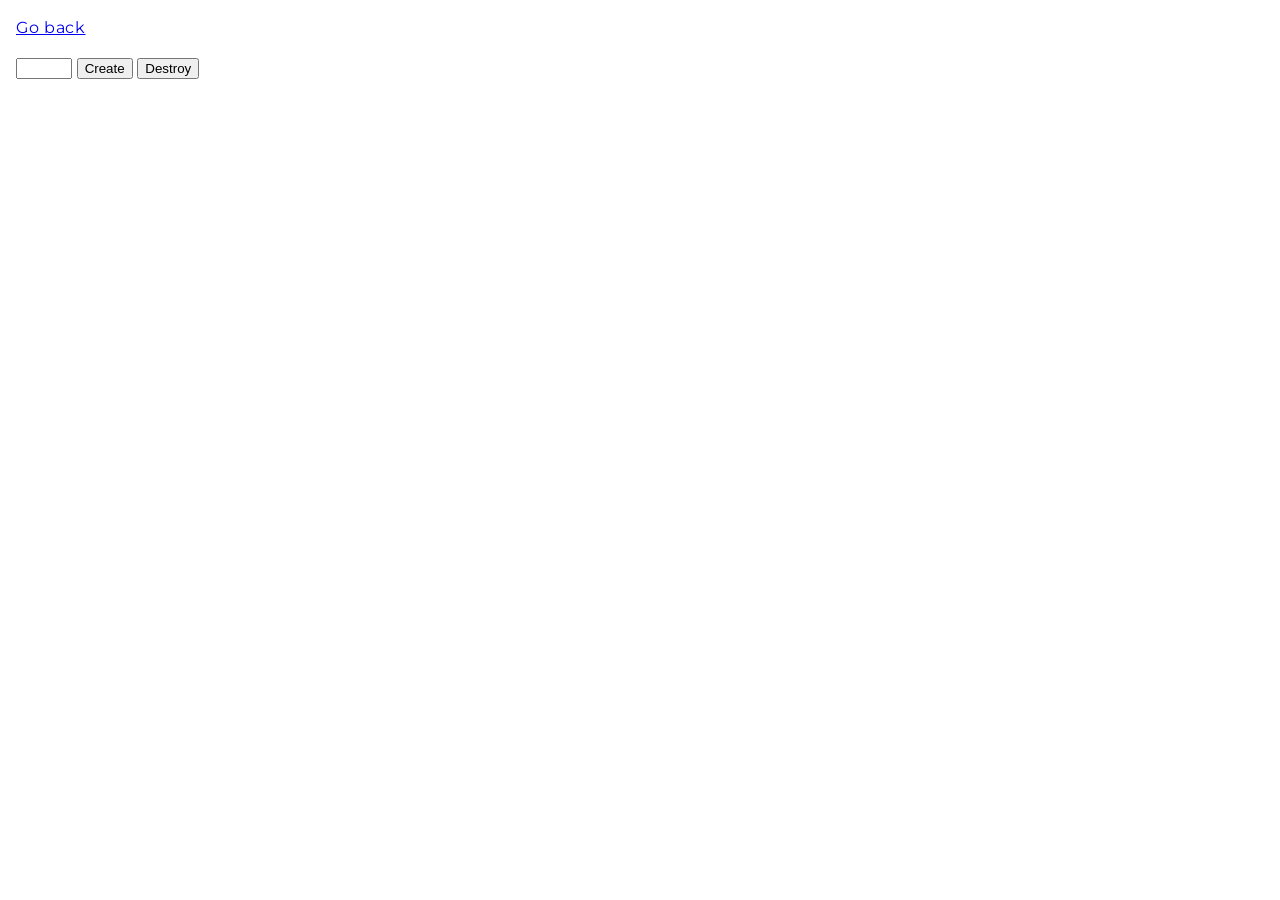
==== task-6.html @ 8bb232a1 "task1" ====
<!DOCTYPE html>
<html lang="en">
  <head>
    <meta charset="UTF-8" />
    <meta http-equiv="X-UA-Compatible" content="IE=edge" />
    <meta name="viewport" content="width=device-width, initial-scale=1.0" />
    <title>Task 6</title>
    <link rel="preconnect" href="https://fonts.googleapis.com" />
    <link rel="preconnect" href="https://fonts.gstatic.com" crossorigin />
    <link
      href="https://fonts.googleapis.com/css2?family=Montserrat:wght@400;500;600&display=swap"
      rel="stylesheet"
    />
    <link rel="stylesheet" href="css/common.css" />
  </head>
  <body>
    <p><a href="index.html">Go back</a></p>

    <div id="controls">
      <input type="number" min="1" max="100" step="1" />
      <button type="button" data-create>Create</button>
      <button type="button" data-destroy>Destroy</button>
    </div>

    <div id="boxes"></div>

    <script src="./js/task-6.js" type="module"></script>
  </body>
</html>
---- css/common.css ----
* {
  box-sizing: border-box;
}

body {
  margin: 16px;
  font-family: "Montserrat", -apple-system, BlinkMacSystemFont, "Segoe UI",
    Roboto, Oxygen, Ubuntu, Cantarell, "Open Sans", "Helvetica Neue", sans-serif;
  -webkit-font-smoothing: antialiased;
  -moz-osx-font-smoothing: grayscale;
  background-color: #ffffff;
  color: #212121;
  line-height: 1.5;
  letter-spacing: 0.04em;
}

h2 {
  margin: 0;
  font-weight: 600;
  line-height: 1.33334;
  letter-spacing: 0.04em;
}
ul {
  list-style-type: none;
  margin: 0;
  padding: 0;
}

#categories {
  display: inline-flex;
  padding: 24px;
  flex-direction: column;
  align-items: flex-start;
  gap: 24px;
}

.item {
  display: flex;
  padding: 16px;
  flex-direction: column;
  align-items: flex-start;
  gap: 16px;
  border-radius: 8px;
  background: #f6f6fe;
}

.item-list {
  display: flex;
  flex-direction: column;
  align-items: flex-start;
  gap: 8px;
}

.list-list-item {
  padding: 8px 16px;
  width: 360px;
  height: 40px;
  border-radius: 4px;
  border: 1px solid #808080;
}
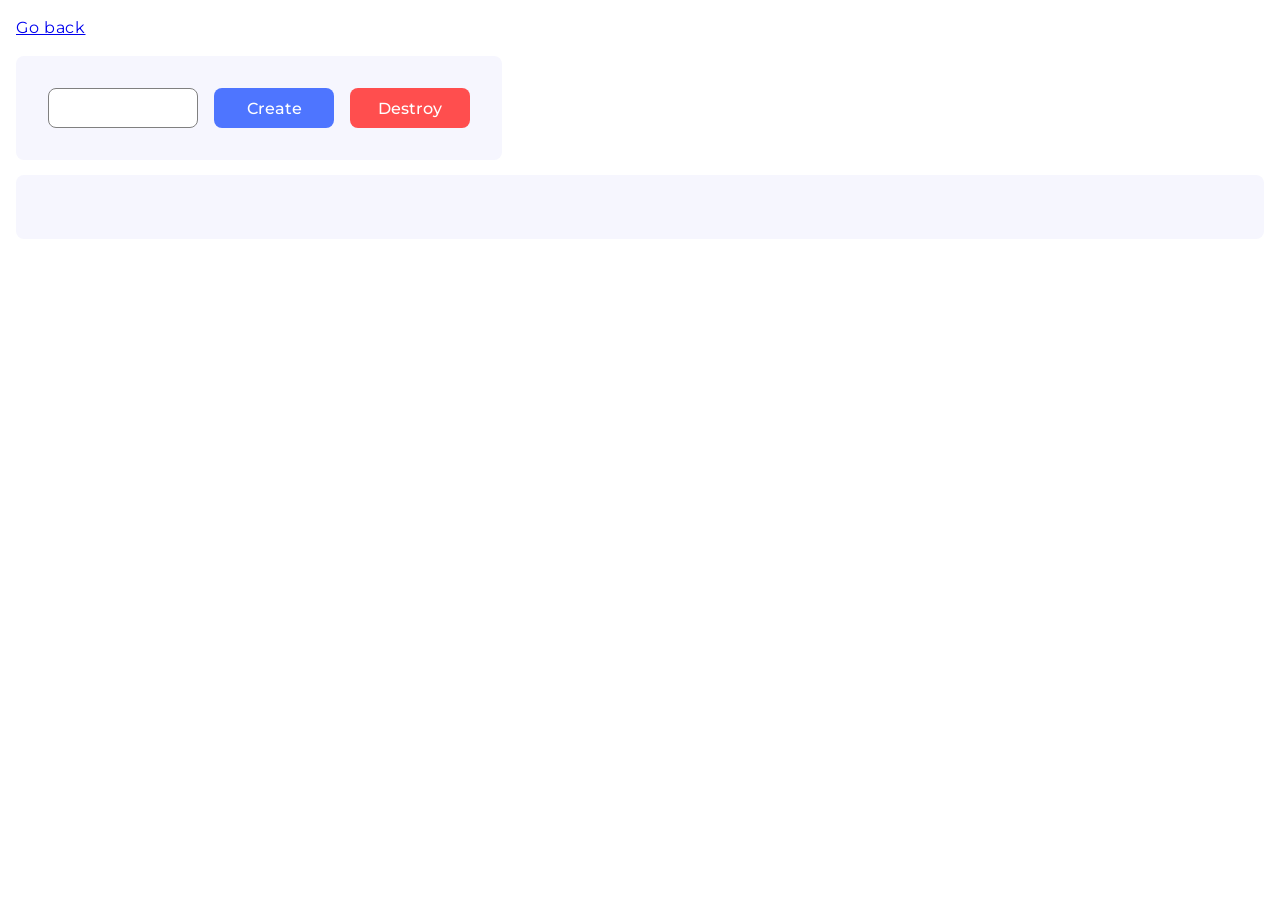
==== commit fde1abe8: "fihish" ====
--- a/task-6.html
+++ b/task-6.html
@@ -18,8 +18,8 @@
 
     <div id="controls">
       <input type="number" min="1" max="100" step="1" />
-      <button type="button" data-create>Create</button>
-      <button type="button" data-destroy>Destroy</button>
+      <button type="button" class="create btn" data-create>Create</button>
+      <button type="button" class="destroy btn" data-destroy>Destroy</button>
     </div>
 
     <div id="boxes"></div>
--- a/css/common.css
+++ b/css/common.css
@@ -58,3 +58,140 @@
   border-radius: 4px;
   border: 1px solid #808080;
 }
+
+.gallery {
+  display: flex;
+  max-width: 1440px;
+  height: 848px;
+  padding: 100px 156px;
+  /* flex-direction: column;
+  justify-content: center;
+  align-items: flex-start; */
+  flex-wrap: wrap;
+  gap: 48px 24px;
+}
+
+.gallery > li {
+  line-height: 0;
+}
+
+.gallery > li > img {
+  max-width: 360px;
+  height: 300px;
+}
+
+input {
+  font-family: "Montserrat";
+  font-size: 16px;
+  padding: 8px 16px;
+  width: 360px;
+  height: 40px;
+  border-radius: 4px;
+  border: 1px solid #808080;
+}
+
+.login-form {
+  display: flex;
+  flex-direction: column;
+}
+
+.login-form > label {
+  display: flex;
+  flex-direction: column;
+  gap: 8px;
+}
+
+.login-form > label:first-child {
+  margin-bottom: 8px;
+}
+
+.login-form > button {
+  font-family: "Montserrat";
+  font-size: 16px;
+  font-weight: 500;
+  max-width: 86px;
+  max-height: 40px;
+  color: #fff;
+  padding: 8px 16px;
+  border: none;
+  border-radius: 8px;
+  background: #4e75ff;
+  margin-top: 16px;
+  transition: background-color 150ms ease-in-out;
+}
+
+.login-form > button:hover {
+  background-color: #6c8cff;
+}
+
+.change-color {
+  font-family: "Montserrat";
+  font-size: 16px;
+  font-weight: 500;
+  max-width: 148px;
+  max-height: 40px;
+  color: #fff;
+  padding: 8px 16px;
+  border: none;
+  border-radius: 8px;
+  background: #4e75ff;
+  margin-top: 16px;
+  transition: background-color 150ms ease-in-out;
+}
+
+.change-color:hover {
+  background-color: #6c8cff;
+}
+
+#controls {
+  display: flex;
+  gap: 16px;
+  border-radius: 8px;
+  background: #f6f6fe;
+  padding: 32px;
+  max-width: 486px;
+  margin-bottom: 15px;
+}
+
+#controls > input {
+  width: 150px;
+  text-align: center;
+  border-radius: 8px;
+}
+
+.btn {
+  width: 120px;
+  height: 40px;
+  border: none;
+  border-radius: 8px;
+  color: #fff;
+  font-family: "Montserrat";
+  font-size: 16px;
+  font-weight: 500;
+  transition: background-color 150ms ease-in-out;
+}
+
+.create {
+  background-color: #4e75ff;
+}
+
+.create:hover {
+  background-color: #6c8cff;
+}
+
+.destroy {
+  background-color: #ff4e4e;
+}
+
+.destroy:hover {
+  background-color: #ff7070;
+}
+
+#boxes {
+  border-radius: 8px;
+  background: #f6f6fe;
+  padding: 32px;
+  display: flex;
+  gap: 16px;
+  flex-wrap: wrap;
+}
